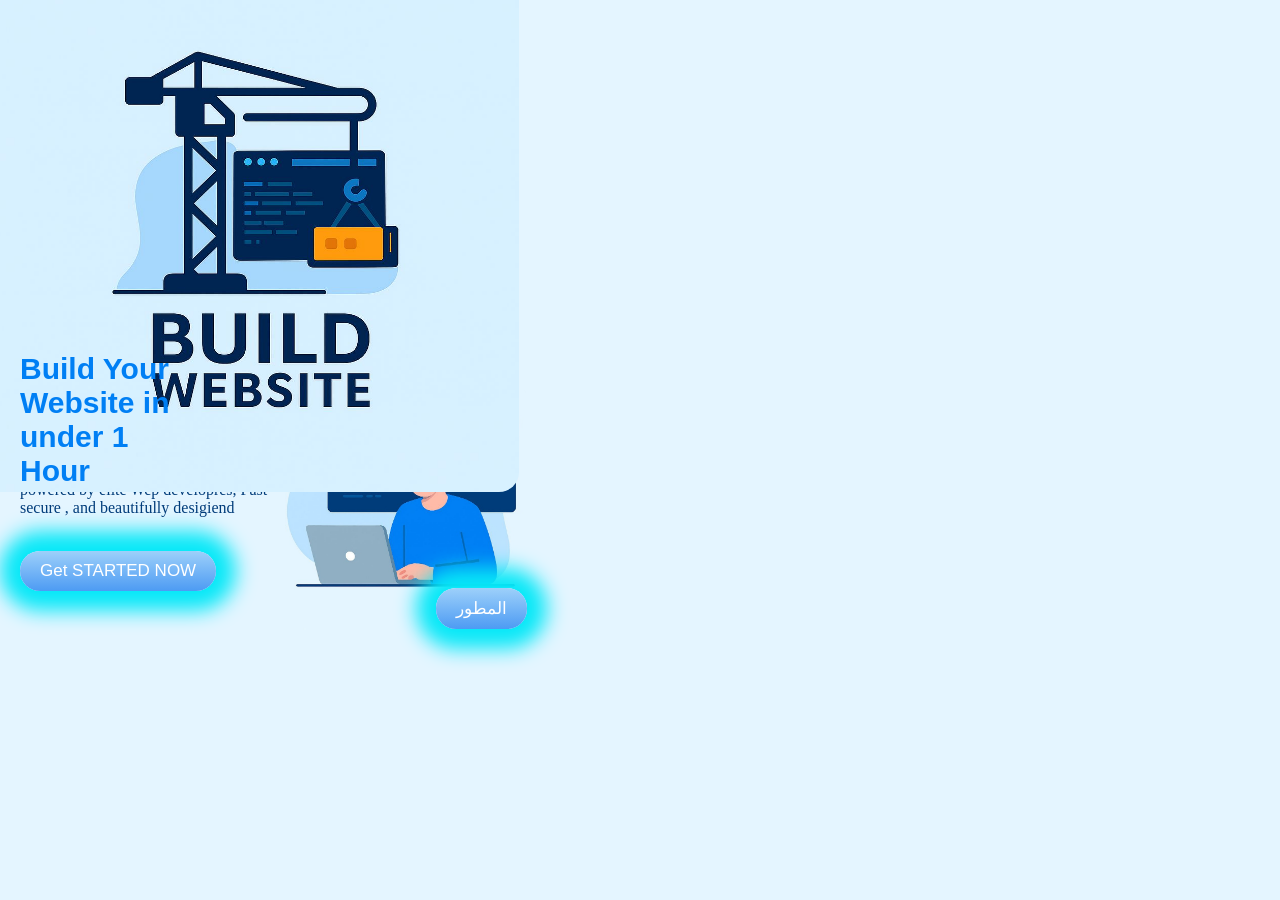
==== index.html @ 080f17c3 "Update index.html commit" ====
<!DOCTYPE html>
<html lang="en">
<head>
  <link rel="icon" type="image/png" href="/https://ahkyaradame-coder.github.io/my-website/favicon-96x96.png" sizes="96x96" />
<link rel="icon" type="image/svg+xml" href="/https://ahkyaradame-coder.github.io/my-website/favicon.svg" />
<link rel="shortcut icon" href="/https://ahkyaradame-coder.github.io/my-website/favicon.ico" />
<link rel="apple-touch-icon" sizes="180x180" href="/https://ahkyaradame-coder.github.io/my-website/apple-touch-icon.png" />
<meta name="apple-mobile-web-app-title" content="MyWebSite" />
<link rel="manifest" href="/https://ahkyaradame-coder.github.io/my-website/site.webmanifest" />

  <meta name="description" content="نحن نقدم خدمات تطوير وبرمجة مواقع ويب للأفراد والشركات. إذا كنت لا تعرف البرمجة، نحن نبرمج موقعك من الصفر بجودة عالية وتصميم احترافي.">
  <meta name="keywords" content="تطوير مواقع, برمجة مواقع, تصميم مواقع, مواقع ويب احترافية, خدمات تطوير الويب, انشاء موقع الكتروني">
  <meta name="author" content="Bulid your website today">
  <meta name="robots" content="index, follow">
  <link rel="canonical" href="https://yourdomain.com/">
  <meta name="google-site-verification" content="LViI0TN4SmE_onOG3U5nKHVx_v3JHWV41vcULaQ_iZE" />
    <link rel="icon" href="imges/IMG-20251019-WA0001.jpg" type="imges/x-icon">
    <link rel="stylesheet" href="style.css">
    <meta charset="UTF-8">
    <meta name="viewport" content="width=device-width, initial-scale=1.2">
    <title>Bulid your website today</title>
</head>
<body>
  <!-- Top fog overlay (appears when user scrolls down) -->
  <div id="top-fog" aria-hidden="true"></div>
    <div class="right">
      <div>
    <a href="Bulid.html">
    <button  class="moving">
        Get STARTED NOW
    </button>
    </a>
      <p>
        powered by elite Wep developres, Fast
        secure , and beautifully desigiend
      </p>
      <img src="imges/IMG-20251019-WA0000.jpg">
      </div>
      <div class="cont">
        <div class="left">
          <img class="se" width="243" src="imges/favicon.icon.jpg"> 
        </div>
      </div>
      <h1>
        Build Your Website in under 1 Hour
      </h1>
    </div>
    <div class="as">
      <button class="asw" onclick="alert('Adame 👨‍💻✨ whatsapp📱0712421431')">المطور</button>
    </div>
</body>
</html>
---- style.css ----
body{
    background: #e4f5ff;
}
h1{
    font-size: 30px;
    top: 332px;
    width: 177px;
    position: absolute;
    left: 20px;
    color: #007ff4;
    font-family: 'Franklin Gothic Medium', 'Arial Narrow', Arial, sans-serif;
}
p{
    position: absolute;
    top: 465px;
    padding-right: 20px;
    left: 20px;
    color:#003c7a;
    width: 255px;
}

/* Top fog overlay - hidden by default, becomes visible on scroll */
#top-fog {
    position: fixed;
    top: 0;
    left: 0;
    width: 100%;
    height: 120px; /* height of the fog strip */
    pointer-events: none;
    opacity: 0;
    transform: translateY(-10px);
    transition: opacity 400ms ease, transform 400ms ease;
    z-index: 9999;
    background: linear-gradient(180deg, rgba(255,255,255,0.85) 0%, rgba(240,248,255,0.6) 40%, rgba(255,255,255,0) 100%);
    backdrop-filter: blur(6px);
    -webkit-backdrop-filter: blur(6px);
}

/* Visible state when user has scrolled down */
#top-fog.visible {
    opacity: 1;
    transform: translateY(0);
}
button{
    position: absolute;
    top: 551px;
    left: 20px;
    padding-bottom: 10px;
    padding-top: 10px;
    border-radius: 20px;
    border: none;
    background:linear-gradient(#9dd0fa,#4d9bf3);
    box-shadow:0 0 20px 20px #08e8f8;
    padding-left: 20px;
    padding-right: 20px;
    color:#fff;
    font-size: 17px ;
    animation: shadowMove 2s infinite alternate;
    font-family: 'Franklin Gothic Medium', 'Arial Narrow', Arial, sans-serif;
}
.fr{
    position: absolute;
    top: 534px;
    left: 50px;
    font-family: 'Franklin Gothic Medium', 'Arial Narrow', Arial, sans-serif;
}
button:hover{
    cursor: pointer;
}
.text{
    position: absolute;
    top: 100%;
    left: 50%;
    transform: translateX(-50%);
    margin-top:8px;
    color: #333;
    transform: opcitye 0.3s ease-in-out;
    pointer-events: none;
}
.moving{
  cursor: pointer;
  animation: shadowFloat 0.60s ease-in-out infinite alternate;
}
@keyframes  shadowFloat {
    form{
        box-shadow: 0 4px 12px rgba(255, 0, 0, 0);
    }
    to{
        box-shadow: 0 8px 24px rgba(0, 0, 0, 0);
    }
} 
img{
    position: absolute;
    left: 285px;
    top: 343px;
    width: 243px;
}

.se{
    height: 56%;
    width: 521px;
    left: -2px;
    top:-12px;
    border-radius: 0 0 20px;
}
.as{
    position: absolute;
    left: 416px;
    top: 37px;
}
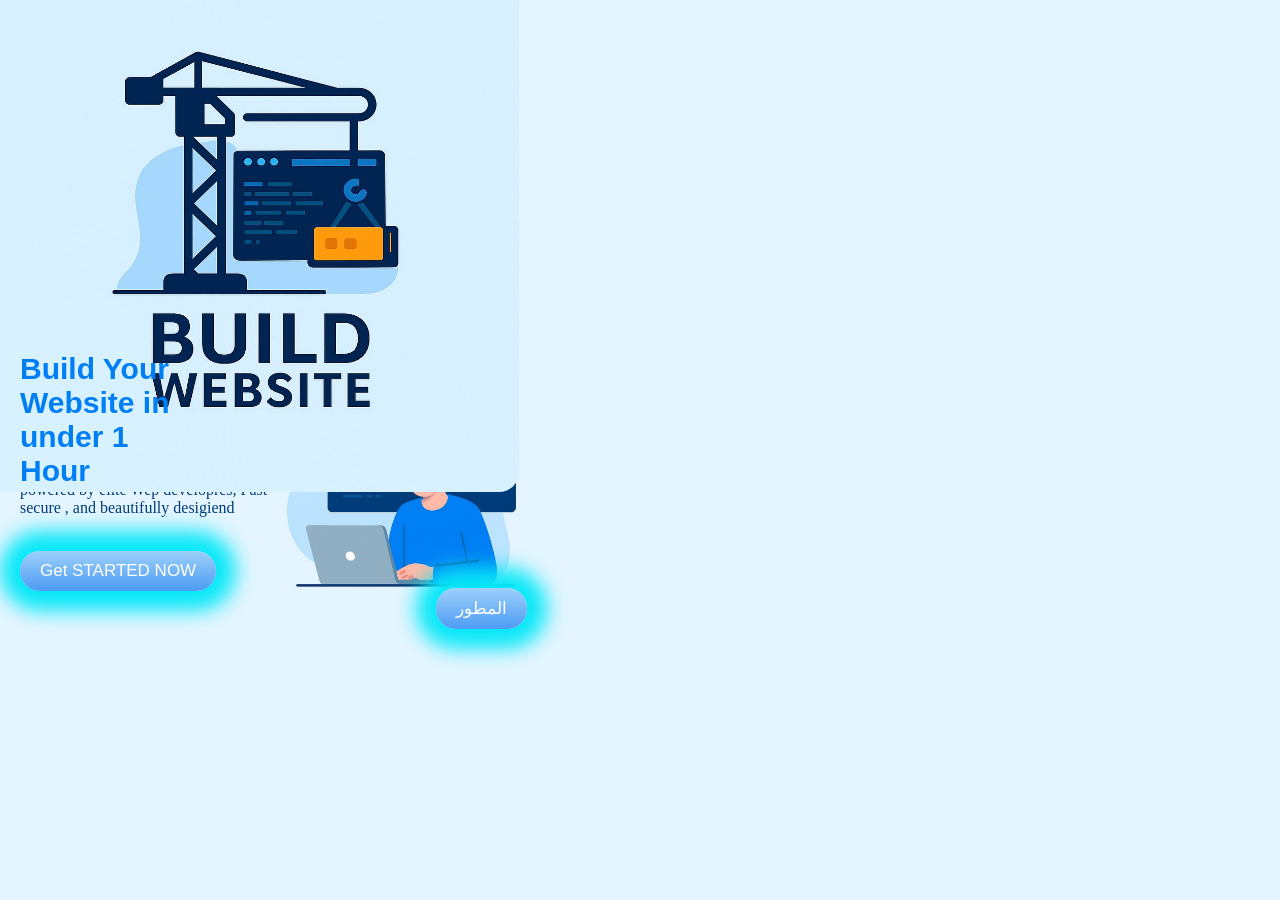
==== commit be979251: "web commit" ====
--- a/index.html
+++ b/index.html
@@ -1,20 +1,13 @@
 <!DOCTYPE html>
 <html lang="en">
 <head>
-  <link rel="icon" type="image/png" href="/https://ahkyaradame-coder.github.io/my-website/favicon-96x96.png" sizes="96x96" />
-<link rel="icon" type="image/svg+xml" href="/https://ahkyaradame-coder.github.io/my-website/favicon.svg" />
-<link rel="shortcut icon" href="/https://ahkyaradame-coder.github.io/my-website/favicon.ico" />
-<link rel="apple-touch-icon" sizes="180x180" href="/https://ahkyaradame-coder.github.io/my-website/apple-touch-icon.png" />
-<meta name="apple-mobile-web-app-title" content="MyWebSite" />
-<link rel="manifest" href="/https://ahkyaradame-coder.github.io/my-website/site.webmanifest" />
-
   <meta name="description" content="نحن نقدم خدمات تطوير وبرمجة مواقع ويب للأفراد والشركات. إذا كنت لا تعرف البرمجة، نحن نبرمج موقعك من الصفر بجودة عالية وتصميم احترافي.">
   <meta name="keywords" content="تطوير مواقع, برمجة مواقع, تصميم مواقع, مواقع ويب احترافية, خدمات تطوير الويب, انشاء موقع الكتروني">
   <meta name="author" content="Bulid your website today">
   <meta name="robots" content="index, follow">
   <link rel="canonical" href="https://yourdomain.com/">
   <meta name="google-site-verification" content="LViI0TN4SmE_onOG3U5nKHVx_v3JHWV41vcULaQ_iZE" />
-    <link rel="icon" href="imges/IMG-20251019-WA0001.jpg" type="imges/x-icon">
+  <link rel="icon" href="imges/IMG-2020202.ico"  type="image/x-icon">
     <link rel="stylesheet" href="style.css">
     <meta charset="UTF-8">
     <meta name="viewport" content="width=device-width, initial-scale=1.2">
@@ -38,7 +31,7 @@
       </div>
       <div class="cont">
         <div class="left">
-          <img class="se" width="243" src="imges/favicon.icon.jpg"> 
+          <img class="se" width="243" src="imges/IMG-2020202.jpg"> 
         </div>
       </div>
       <h1>
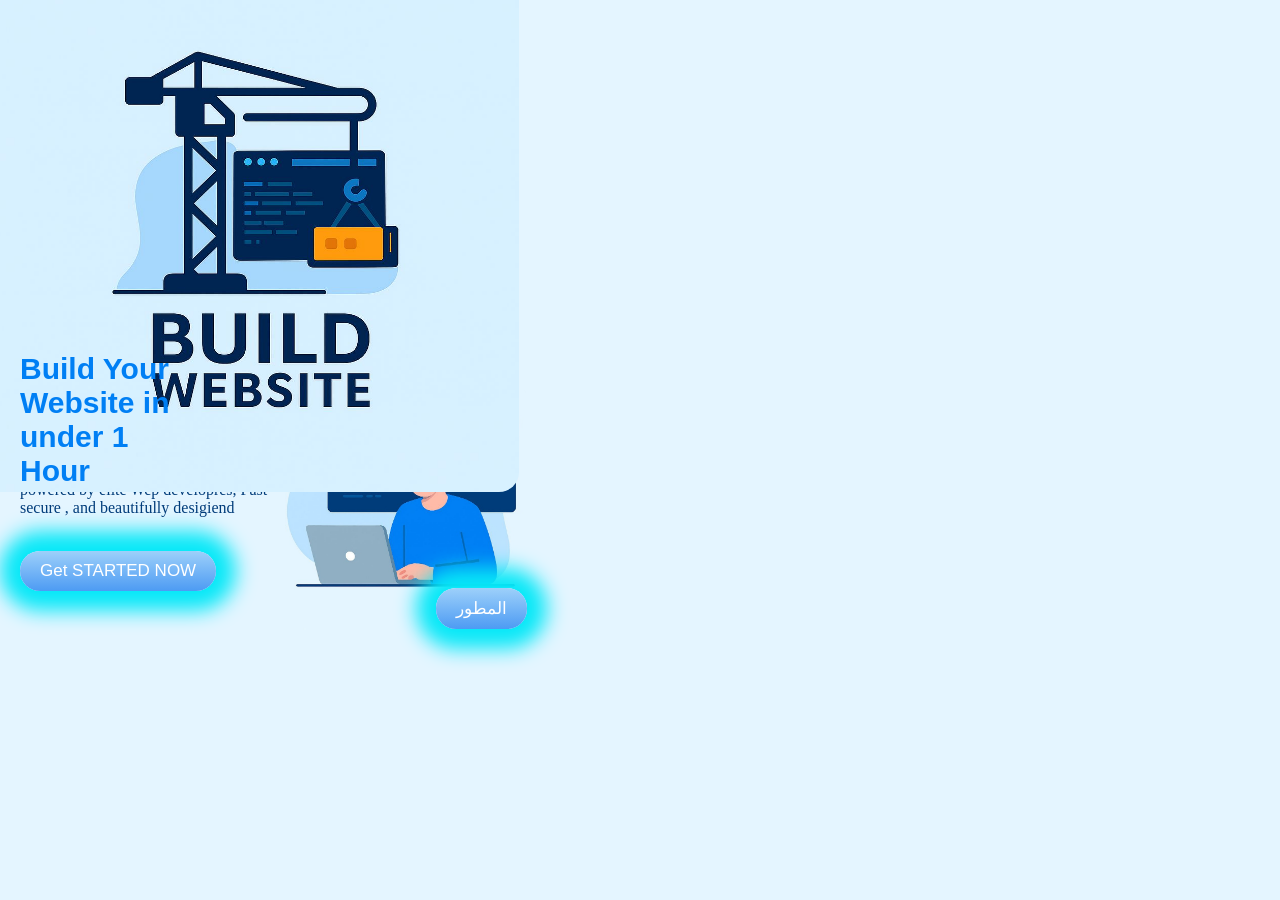
==== commit aeca67a4: "Update index.html commit" ====
--- a/index.html
+++ b/index.html
@@ -2,12 +2,13 @@
 <html lang="en">
 <head>
   <meta name="description" content="نحن نقدم خدمات تطوير وبرمجة مواقع ويب للأفراد والشركات. إذا كنت لا تعرف البرمجة، نحن نبرمج موقعك من الصفر بجودة عالية وتصميم احترافي.">
-  <meta name="keywords" content="تطوير مواقع, برمجة مواقع, تصميم مواقع, مواقع ويب احترافية, خدمات تطوير الويب, انشاء موقع الكتروني">
+  <meta name="keywords" content=" مواقع,تطوير,نقدم,تعلم,مواقع,تطوير مواقع, برمجة مواقع, تصميم مواقع, مواقع ويب احترافية, خدمات تطوير الويب, انشاء موقع الكتروني">
   <meta name="author" content="Bulid your website today">
   <meta name="robots" content="index, follow">
   <link rel="canonical" href="https://yourdomain.com/">
   <meta name="google-site-verification" content="LViI0TN4SmE_onOG3U5nKHVx_v3JHWV41vcULaQ_iZE" />
-  <link rel="icon" href="imges/IMG-2020202.ico"  type="image/x-icon">
+  <link rel="icon" href="imges/IMG-2020202.ico" type="image/x-icon">
+  
     <link rel="stylesheet" href="style.css">
     <meta charset="UTF-8">
     <meta name="viewport" content="width=device-width, initial-scale=1.2">
